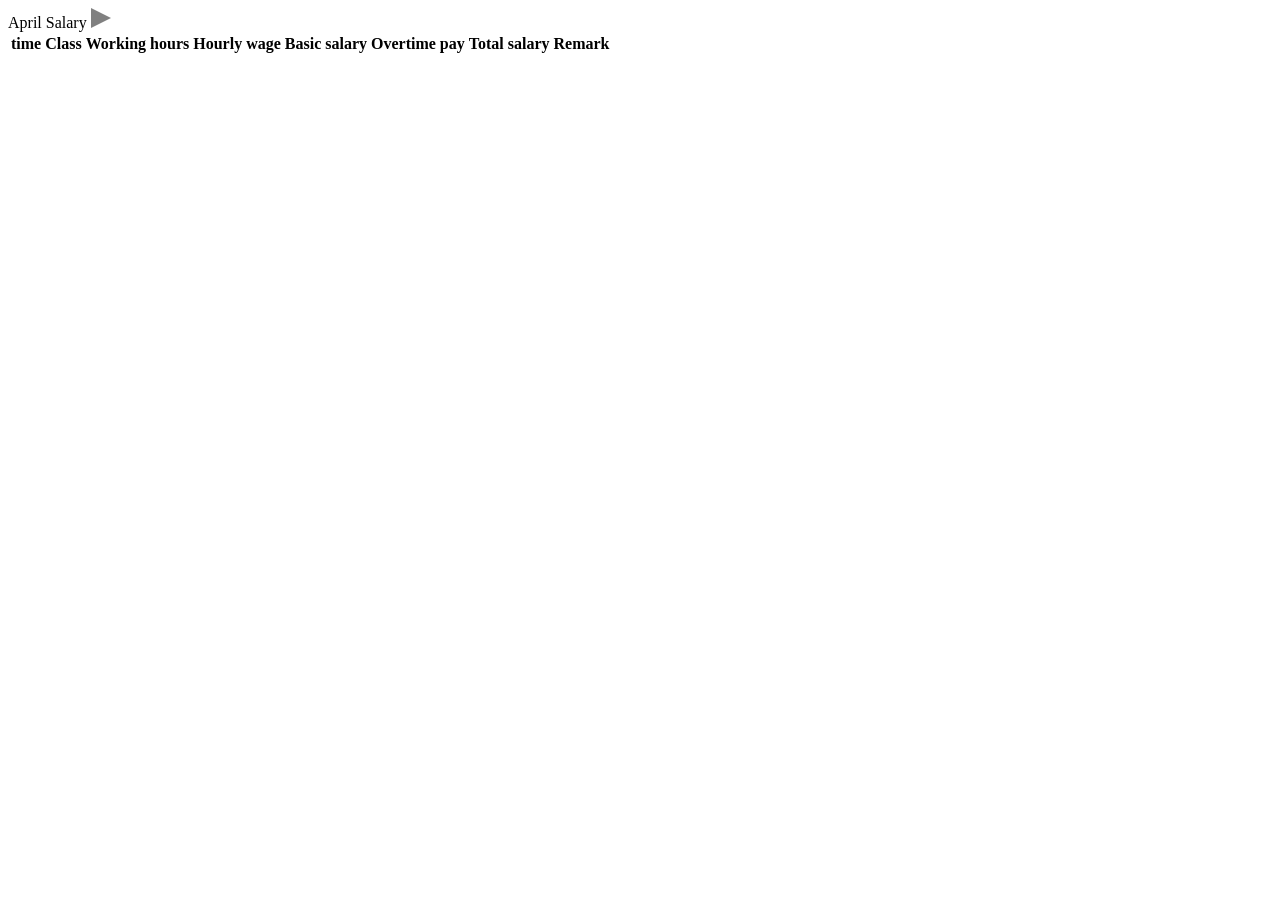
==== html/April_salary.html @ 67506cef "Add files via upload" ====
<!DOCTYPE html>
<html lang="zh-TW">
    <head>
        <meta charset="UTF-8">
        <meta name="viewport" content="width=device-width, initial-scale=1.0">
    </head>
    <body class="no-select">
        <div class="container">
            <div class="label" data-target="small_April_salary">
              April Salary
              <img src="../svg/right_triangle.svg" alt="圖示" class="label-icon">
            </div>
            <table id="small_April_salary" class="hidden-table">
              <thead>
                <tr>
                  <th>time</th>
                  <th>Class</th>
                  <th>Working hours</th>
                  <th>Hourly wage</th>
                  <th>Basic salary</th>
                  <th>Overtime pay</th>
                  <th>Total salary</th>
                  <th>Remark</th>
                </tr>
              </thead>
              <tbody></tbody>
            </table>
          </div>
    </body>
</html>
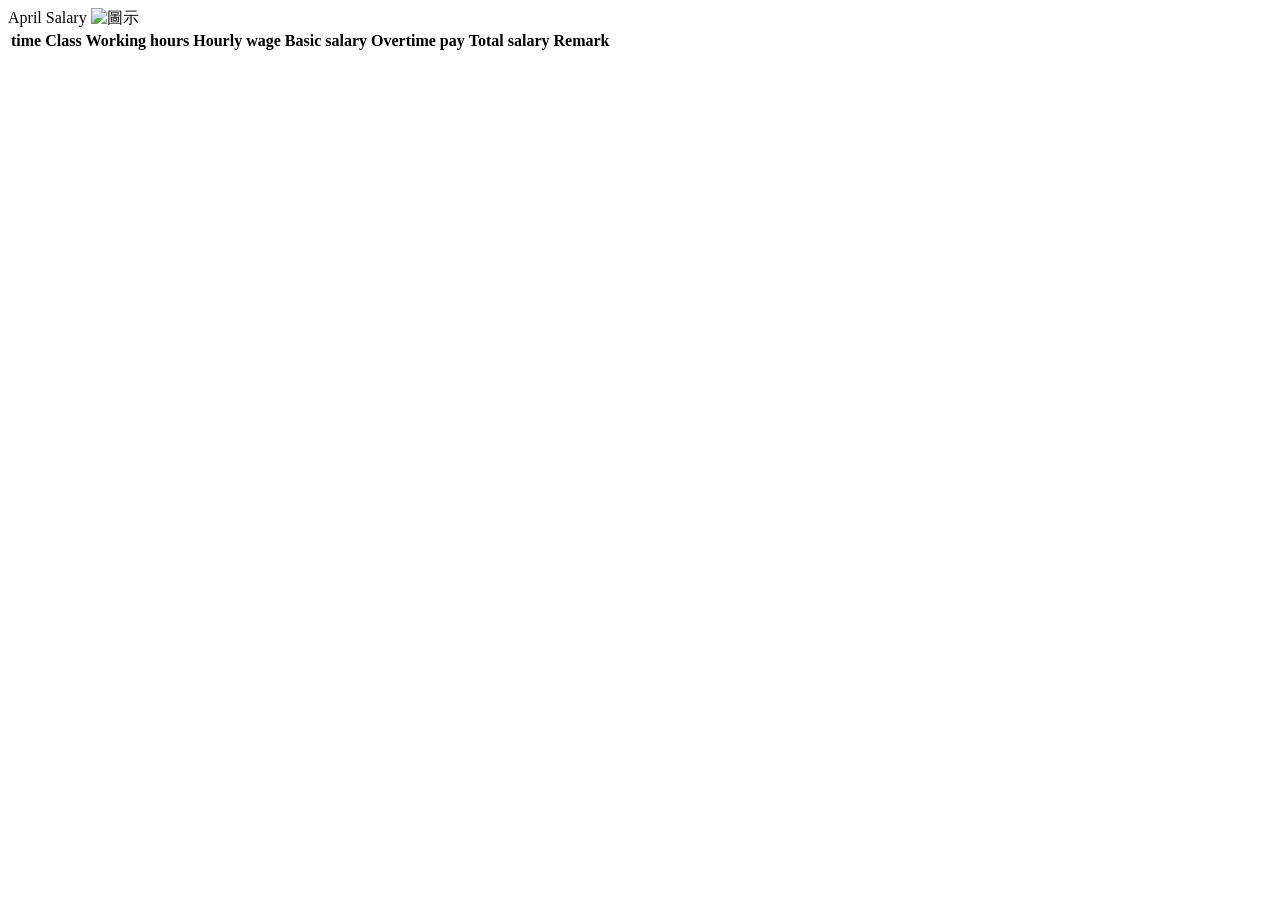
==== commit fe958b05: "Update April_salary.html" ====
--- a/html/April_salary.html
+++ b/html/April_salary.html
@@ -8,7 +8,7 @@
         <div class="container">
             <div class="label" data-target="small_April_salary">
               April Salary
-              <img src="../svg/right_triangle.svg" alt="圖示" class="label-icon">
+              <img src="svg/right_triangle.svg" alt="圖示" class="label-icon">
             </div>
             <table id="small_April_salary" class="hidden-table">
               <thead>
@@ -27,4 +27,4 @@
             </table>
           </div>
     </body>
-</html>+</html>
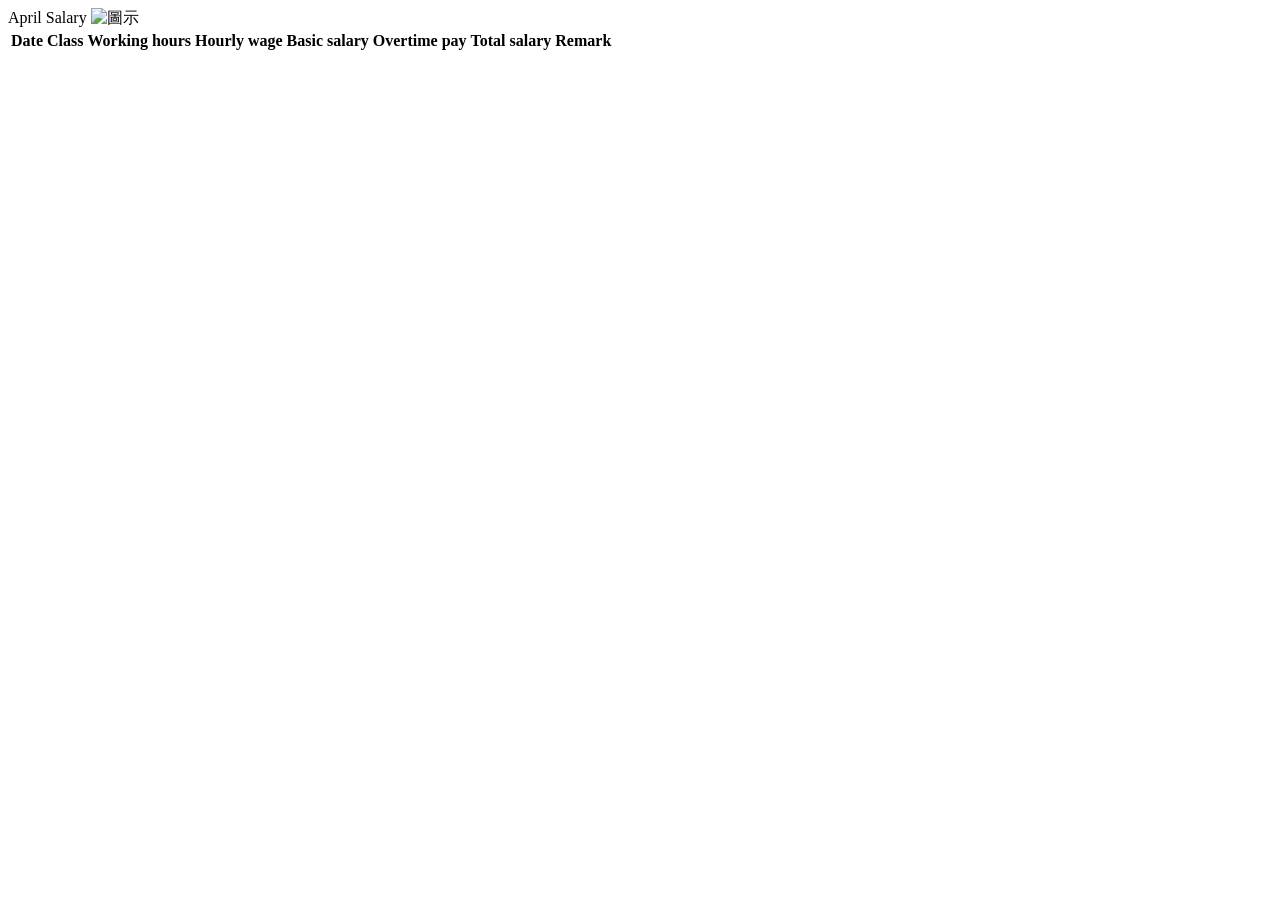
==== commit cbfee4fa: "Update April_salary.html Correction of table header name" ====
--- a/html/April_salary.html
+++ b/html/April_salary.html
@@ -13,7 +13,7 @@
             <table id="small_April_salary" class="hidden-table">
               <thead>
                 <tr>
-                  <th>time</th>
+                  <th>Date</th>
                   <th>Class</th>
                   <th>Working hours</th>
                   <th>Hourly wage</th>
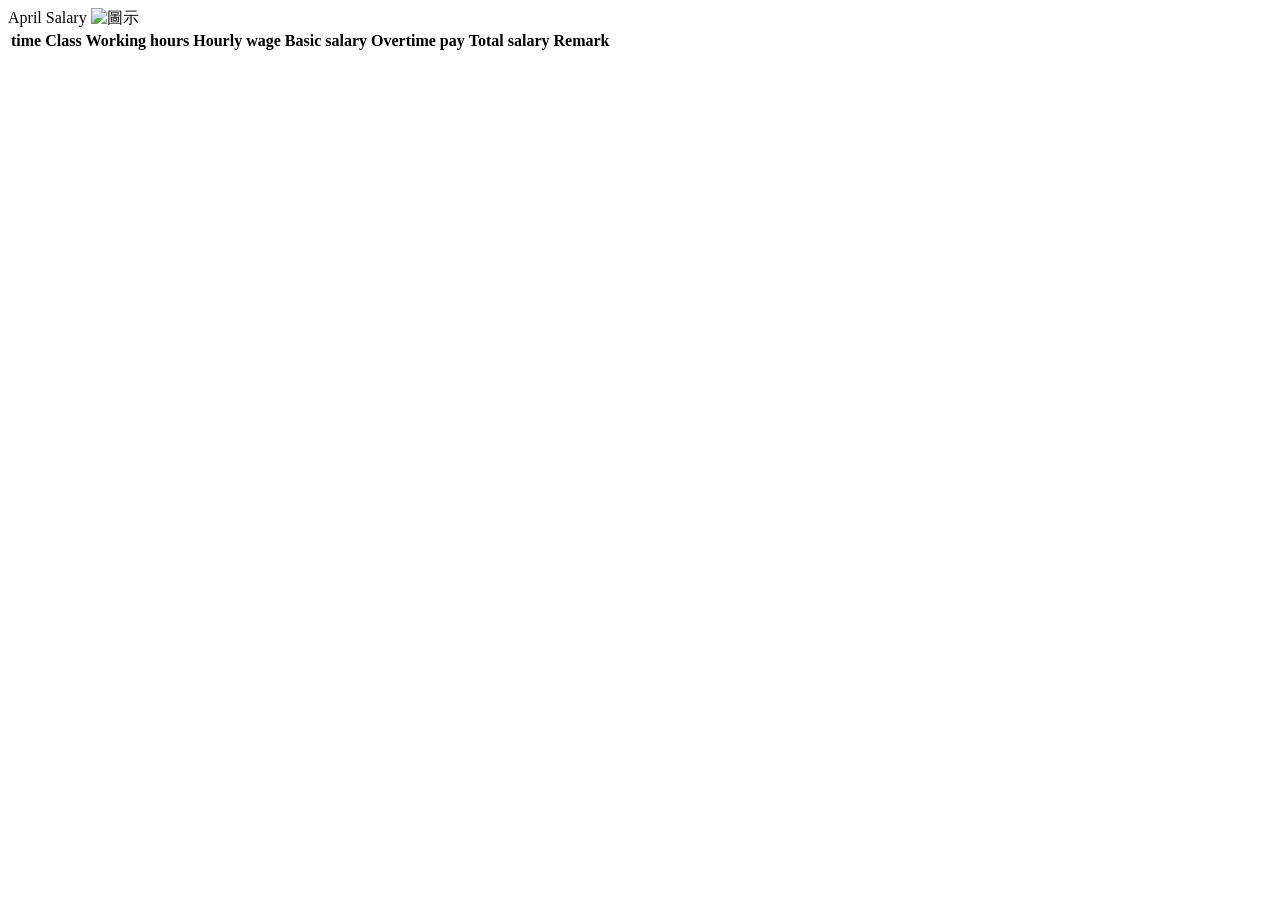
==== commit f8d331c7: "Add files via upload" ====
--- a/html/April_salary.html
+++ b/html/April_salary.html
@@ -13,7 +13,7 @@
             <table id="small_April_salary" class="hidden-table">
               <thead>
                 <tr>
-                  <th>Date</th>
+                  <th>time</th>
                   <th>Class</th>
                   <th>Working hours</th>
                   <th>Hourly wage</th>
@@ -27,4 +27,4 @@
             </table>
           </div>
     </body>
-</html>
+</html>
